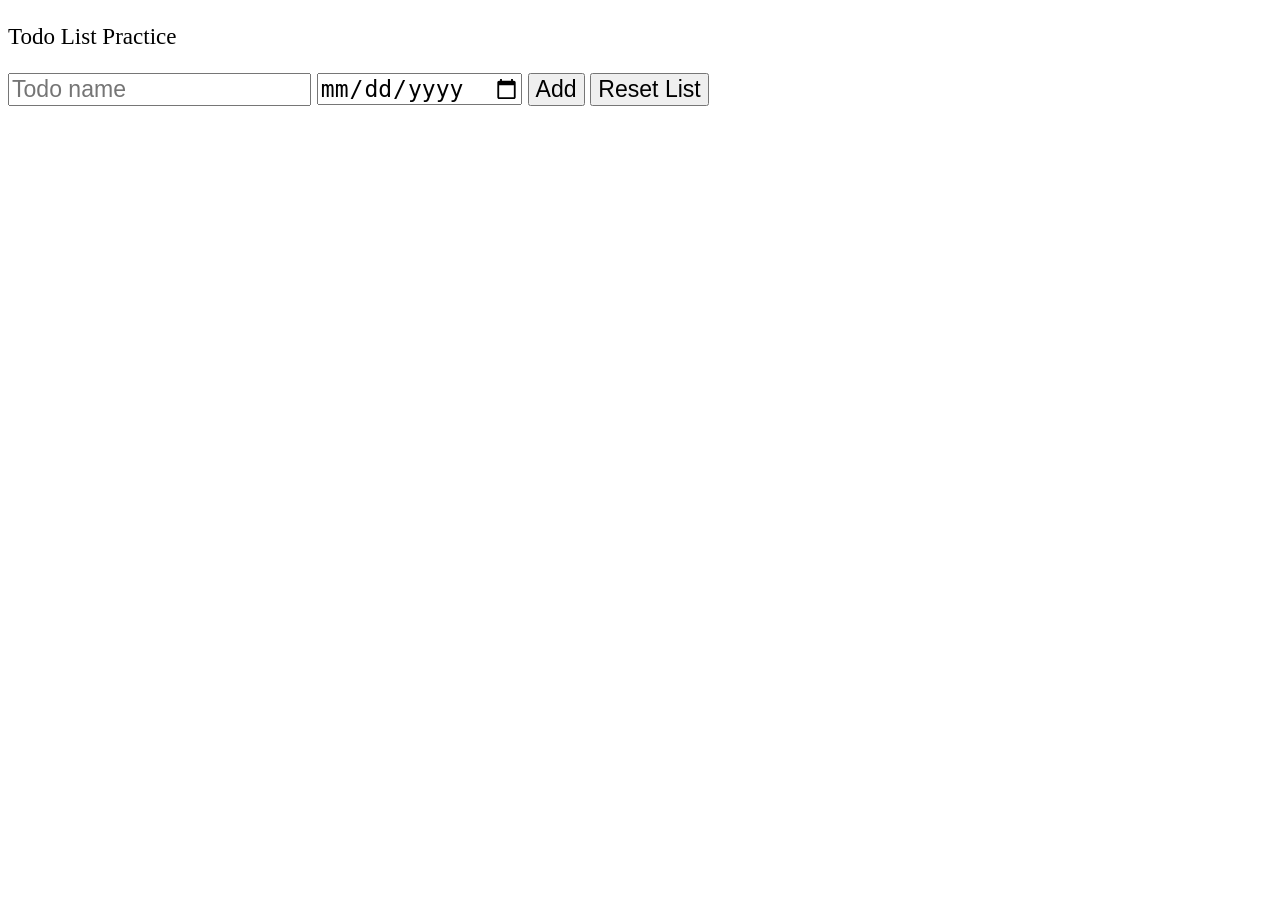
==== javascript/todo-list/index.html @ 8fe4edea "feat: add To-do List mini project basic structure" ====
<!DOCTYPE html>
<html lang="en">

<head>
    <meta charset="UTF-8">
    <meta name="viewport" content="width=device-width, initial-scale=1.0">
    <title>Todo List</title>
    <style>
        * {
            font-size: 1.2rem;
        }
    </style>
</head>

<body>
    
    <p>Todo List Practice</p>

    <input type="text" placeholder="Todo name" class="js-name-input" onkeydown="handleKeydown(event);">
    <input type="date" class="js-date-input">
    
    <button onclick="addTodo();">Add</button>    
    <button onclick="resetList();">Reset List</button>

    <div class="js-todo-list1"></div>

    <script>
        let list = [];
        renderList();

        function renderList() {
            let displayList = '';
            for (let i = 0; i < list.length; i++) {
                const {name, dueDate} = list[i];
                displayList += `
                <p>
                    ${name} // ${dueDate}
                    <button onclick="
                        list.splice(${i}, 1);
                        renderList();
                    ">Delete</button>
                </p>
                `;
            }
            document.querySelector('.js-todo-list1')
                .innerHTML = displayList;
        }

        function addTodo() {
            const nameInput = document.querySelector('.js-name-input');
            const dateInput = document.querySelector('.js-date-input');

            const name = nameInput.value;
            let dueDate = dateInput.value;
            
            if (dateInput.value === '') {
                const now = new Date();
                const day = String(now.getDate()).padStart(2, '0');
                const month = String(now.getMonth() + 1).padStart(2, '0');
                const year = String(now.getFullYear());

                dueDate = `${year}-${month}-${day}`;
            }
            
            list.push({name, dueDate});
            nameInput.value = '';
            renderList();
        }

        function handleKeydown(event) {
            if (event.key === 'Enter') addTodo();
        }

        function resetList() {
            list = [];
            renderList();
        }
    </script>
</body>

</html>
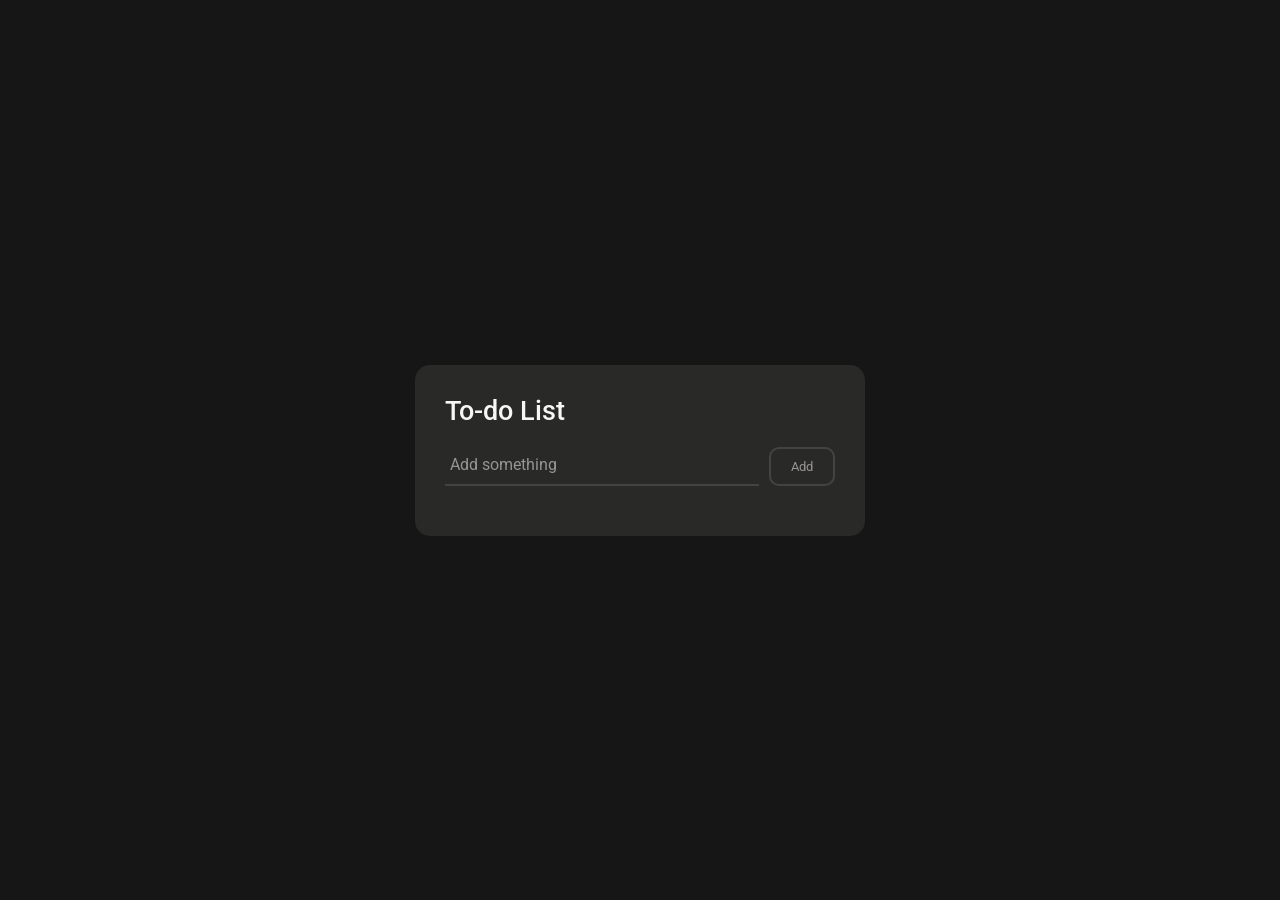
==== commit fac9c4d1: "feat(todo-list): implement initial functionality Version 0.0.1  This release introduces the first wo" ====
--- a/javascript/todo-list/index.html
+++ b/javascript/todo-list/index.html
@@ -1,81 +1,27 @@
 <!DOCTYPE html>
 <html lang="en">
-
 <head>
     <meta charset="UTF-8">
     <meta name="viewport" content="width=device-width, initial-scale=1.0">
-    <title>Todo List</title>
-    <style>
-        * {
-            font-size: 1.2rem;
-        }
-    </style>
+    <title>To-do List</title>
+    <link rel="stylesheet" href="style.css">
+    <link rel="stylesheet" href="global.css">
 </head>
-
 <body>
     
-    <p>Todo List Practice</p>
+    <main>
+        <section class="main-card">
+            <div class="card-header">
+                <h2>To-do List</h2>
+            </div>
+            <div class="input">
+                <input type="text" placeholder="Add something" class="js-item-input">
+                <button class="add-button js-add-button">Add</button>
+            </div>
+            <div class="list"></div>
+        </section>
+    </main>
 
-    <input type="text" placeholder="Todo name" class="js-name-input" onkeydown="handleKeydown(event);">
-    <input type="date" class="js-date-input">
-    
-    <button onclick="addTodo();">Add</button>    
-    <button onclick="resetList();">Reset List</button>
-
-    <div class="js-todo-list1"></div>
-
-    <script>
-        let list = [];
-        renderList();
-
-        function renderList() {
-            let displayList = '';
-            for (let i = 0; i < list.length; i++) {
-                const {name, dueDate} = list[i];
-                displayList += `
-                <p>
-                    ${name} // ${dueDate}
-                    <button onclick="
-                        list.splice(${i}, 1);
-                        renderList();
-                    ">Delete</button>
-                </p>
-                `;
-            }
-            document.querySelector('.js-todo-list1')
-                .innerHTML = displayList;
-        }
-
-        function addTodo() {
-            const nameInput = document.querySelector('.js-name-input');
-            const dateInput = document.querySelector('.js-date-input');
-
-            const name = nameInput.value;
-            let dueDate = dateInput.value;
-            
-            if (dateInput.value === '') {
-                const now = new Date();
-                const day = String(now.getDate()).padStart(2, '0');
-                const month = String(now.getMonth() + 1).padStart(2, '0');
-                const year = String(now.getFullYear());
-
-                dueDate = `${year}-${month}-${day}`;
-            }
-            
-            list.push({name, dueDate});
-            nameInput.value = '';
-            renderList();
-        }
-
-        function handleKeydown(event) {
-            if (event.key === 'Enter') addTodo();
-        }
-
-        function resetList() {
-            list = [];
-            renderList();
-        }
-    </script>
+    <script src="script.js"></script>
 </body>
-
 </html>
--- a/javascript/todo-list/style.css
+++ b/javascript/todo-list/style.css
@@ -0,0 +1,76 @@
+.main-card {
+    background-color: var(--dark-grey-card);
+    width: max(350px, 80%);
+    max-width: 450px;
+    padding: 30px;
+
+    border-radius: 15px;
+
+    display: flex;
+    flex-direction: column;
+    gap: 20px;
+}
+
+.input {
+    display: flex;
+    width: 100%;
+    gap: 10px;
+}
+
+.input input {
+    flex: 1;
+}
+
+.input input:focus {
+    outline: none;
+    border-bottom-color: var(--white);
+    transition: .2s;
+}
+
+.input button {
+    padding: 10px 20px;
+    flex-shrink: 0;
+}
+
+.list {
+    display: flex;
+    flex-direction: column;
+}
+
+.item {
+    width: 100%;
+    display: flex;
+    align-items: center;
+    gap: 20px;
+    padding: 7px;
+
+    border: 0;
+    border-radius: 10px;
+}
+
+.item button {
+    margin-left: auto;
+}
+
+.item button:hover {
+    background-color: var(--wine-red);
+    border-color: var(--wine-red);
+    font-weight: bolder;
+}
+
+input[type="checkbox"] {
+    width: 17px;
+    height: 17px;
+    accent-color: var(--wine-red);
+    flex-shrink: 0;
+}
+
+input[type="checkbox"]:hover {
+    cursor: pointer;
+}
+
+input[type="checkbox"]:checked+p {
+    text-decoration: line-through;
+    opacity: .7;
+}
+
--- a/javascript/todo-list/global.css
+++ b/javascript/todo-list/global.css
@@ -0,0 +1,74 @@
+@import url('https://fonts.googleapis.com/css2?family=Roboto:ital,wght@0,100..900;1,100..900&display=swap');
+
+:root {
+    --black-bg: #161616;
+    --dark-grey-card: #292928;
+    --dark-grey-details: #b6b6b62f;
+    --light-grey-body: #969494;
+    --white: #F7F6F7;
+    --wine-red: #AE2F3E;
+
+    --body-font: 'Roboto', 'Times New Roman', Times, serif;
+}
+
+* {
+    margin: 0;
+    padding: 0;
+    box-sizing: border-box;
+}
+
+main {
+    background-color: var(--black-bg);
+    padding: 1.5rem 0;
+
+    min-height: 100dvh;
+    display: flex;
+    justify-content: center;
+    align-items: center;
+}
+
+body {
+    font-family: var(--body-font);
+    font-size: 18px;
+    color: var(--light-grey-body);
+}
+
+h2 {
+    color: var(--white);
+    font-weight: 500;
+}
+
+input {
+    background-color: var(--dark-grey-card);
+    border: 0;
+    border-bottom: 2px solid var(--dark-grey-details);
+    padding: 0 5px;
+
+    font-size: 16px;
+    color: var(--white);
+}
+
+input::placeholder {
+    font-family: var(--body-font);
+    color: var(--light-grey-body);
+}
+
+input:hover {
+    cursor: text;
+}
+
+button {
+    background-color: var(--dark-grey-card);
+    border: 2px solid var(--dark-grey-details);
+    border-radius: 10px;
+    padding: 5px 10px;
+
+    font-family: inherit;
+    color: inherit;
+}
+
+button:hover {
+    cursor: pointer;
+    background-color: var(--black-bg);
+    transition: .2s;
+}
